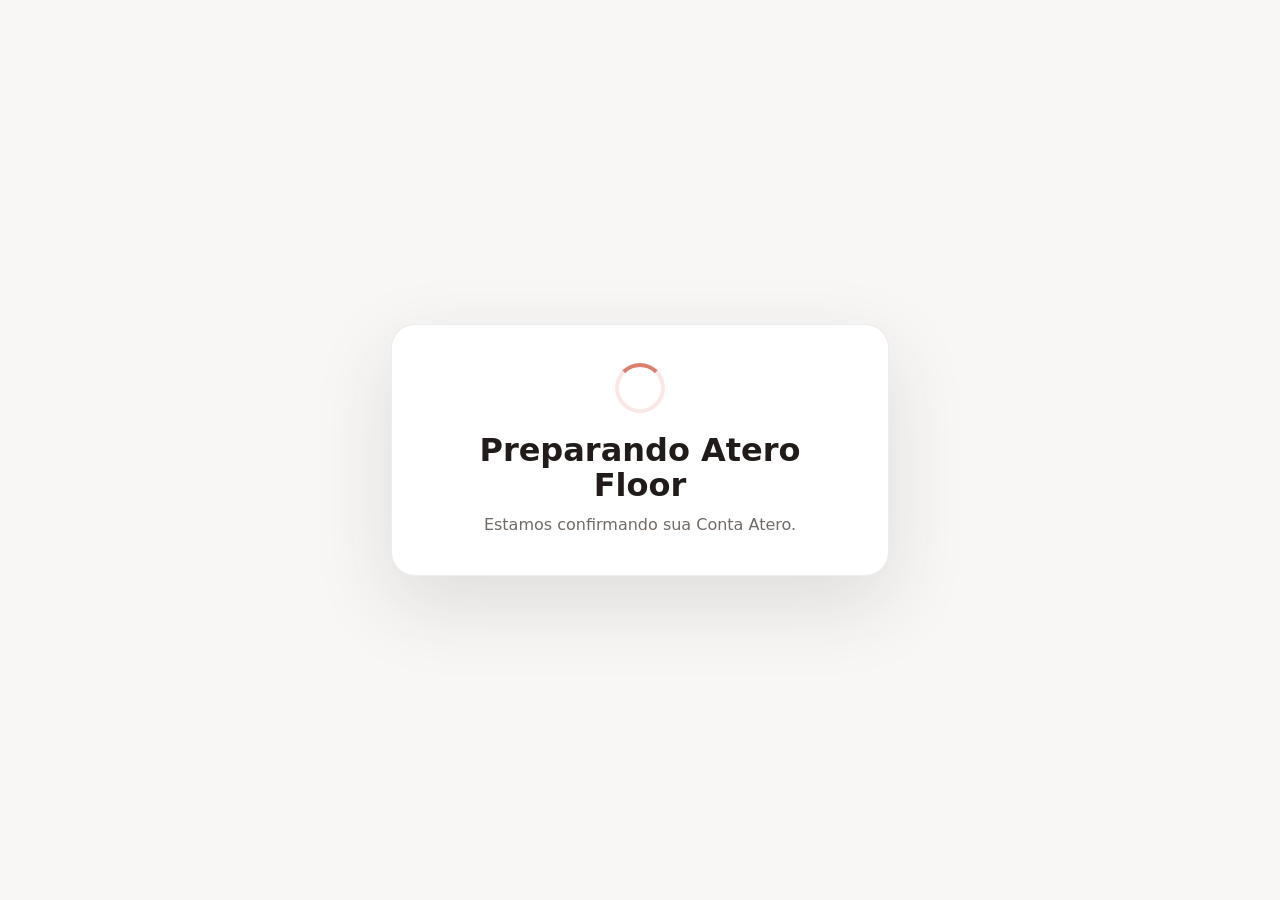
==== floor.html @ 6641c3ed "Add Floor planning editor page" ====
<!DOCTYPE html>
<html lang="pt-BR" data-access-state="checking">
<head>
  <meta charset="UTF-8">
  <meta name="viewport" content="width=device-width, initial-scale=1.0">
  <meta name="description" content="Editor de plantas baixas do Atero Floor.">
  <meta name="theme-color" content="#de7f6e">
  <title>Editor | Atero Floor</title>
  <link rel="stylesheet" href="css/access-guard.css?v=2">
  <link rel="stylesheet" href="css/floor.css?v=2">
</head>
<body>
  <section class="atero-access-screen" id="atero-access-screen" role="status" aria-live="polite">
    <div class="atero-access-card">
      <div class="atero-access-spinner" aria-hidden="true"></div>
      <h1>Preparando Atero Floor</h1>
      <p>Estamos confirmando sua Conta Atero.</p>
    </div>
  </section>

  <div class="app-shell"></div>

  <script type="module" src="js/floor-bootstrap.js?v=2"></script>
</body>
</html>
---- css/access-guard.css ----
html[data-access-state="checking"],
html[data-access-state="denied"] {
  overflow: hidden;
}

html[data-access-state="checking"] .app-shell,
html[data-access-state="denied"] .app-shell {
  visibility: hidden;
  pointer-events: none;
}

html[data-access-state="authorized"] .app-shell {
  visibility: visible;
  pointer-events: auto;
}

.atero-access-screen {
  position: fixed;
  inset: 0;
  z-index: 999999;
  display: grid;
  place-items: center;
  padding: 24px;
  background: #f8f7f6;
  font-family: Inter, ui-sans-serif, system-ui, -apple-system, BlinkMacSystemFont, "Segoe UI", sans-serif;
}

.atero-access-screen[hidden] {
  display: none;
}

.atero-access-card {
  width: min(100%, 420px);
  padding: 38px;
  text-align: center;
  background: #fff;
  border: 1px solid rgba(48, 36, 33, 0.08);
  border-radius: 24px;
  box-shadow: 0 28px 80px rgba(64, 44, 39, 0.13);
}

.atero-access-card h1 {
  margin: 20px 0 9px;
  font-size: clamp(1.45rem, 5vw, 2rem);
  line-height: 1.1;
  color: #211c1a;
}

.atero-access-card p {
  margin: 0;
  line-height: 1.6;
  color: #716964;
}

.atero-access-spinner {
  width: 42px;
  height: 42px;
  margin: 0 auto;
  border: 4px solid rgba(222, 127, 110, 0.18);
  border-top-color: #de7f6e;
  border-radius: 50%;
  animation: atero-access-spin 0.8s linear infinite;
}

.atero-access-error-icon {
  display: grid;
  place-items: center;
  width: 46px;
  height: 46px;
  margin: 0 auto;
  border-radius: 50%;
  background: #fff0ed;
  color: #b54e3d;
  font-size: 1.35rem;
  font-weight: 800;
}

.atero-access-actions {
  display: flex;
  flex-direction: column;
  gap: 10px;
  margin-top: 26px;
}

.atero-access-button {
  display: flex;
  align-items: center;
  justify-content: center;
  min-height: 46px;
  padding: 0 20px;
  border: 0;
  border-radius: 12px;
  background: #de7f6e;
  color: #fff;
  font: inherit;
  font-weight: 750;
  text-decoration: none;
  cursor: pointer;
}

.atero-access-button:hover {
  filter: brightness(0.95);
}

.atero-access-button-secondary {
  background: #f1e8e5;
  color: #553b35;
}

.atero-access-link {
  margin-top: 5px;
  color: #6c625f;
  text-decoration: none;
}

.atero-access-link:hover {
  text-decoration: underline;
}

@keyframes atero-access-spin {
  to { transform: rotate(360deg); }
}

@media (max-width: 520px) {
  .atero-access-card {
    padding: 30px 22px;
    border-radius: 20px;
  }
}
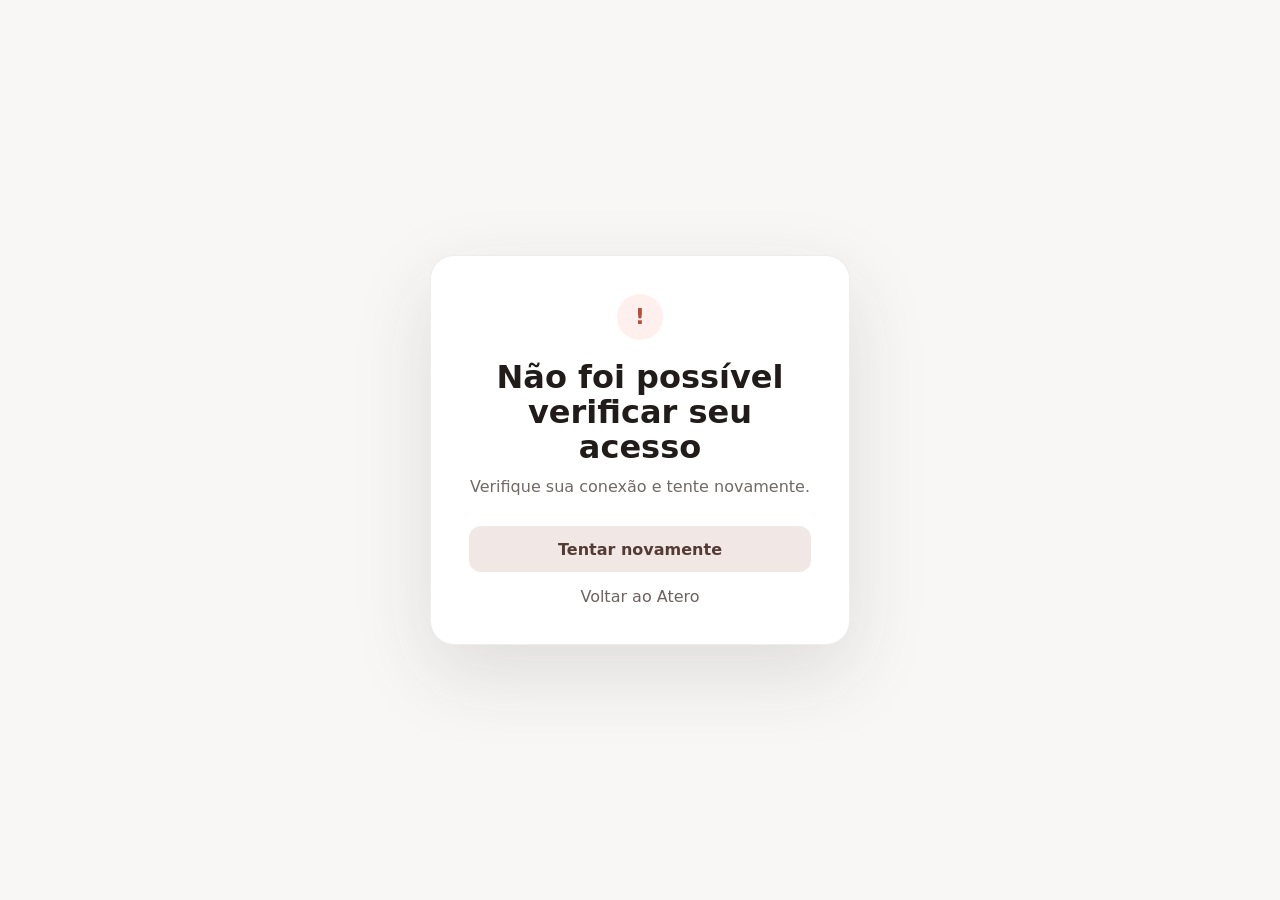
==== commit cb10f687: "Refresh Floor editor assets" ====
--- a/floor.html
+++ b/floor.html
@@ -20,6 +20,6 @@
 
   <div class="app-shell"></div>
 
-  <script type="module" src="js/floor-bootstrap.js?v=2"></script>
+  <script type="module" src="js/floor-bootstrap.js?v=3"></script>
 </body>
 </html>
--- a/css/floor.css
+++ b/css/floor.css
@@ -0,0 +1,478 @@
+:root {
+  color-scheme: light;
+  --salmon: #de7f6e;
+  --salmon-dark: #b95e4e;
+  --salmon-soft: #f9e8e4;
+  --ink: #231e1c;
+  --muted: #746b67;
+  --line: #e8e1de;
+  --panel: #fff;
+  --canvas: #f9f8f6;
+  --toolbar-width: 58px;
+  --inspector-width: 286px;
+  --topbar-height: 58px;
+  --status-height: 31px;
+}
+
+* { box-sizing: border-box; }
+html, body, .app-shell { width: 100%; height: 100%; margin: 0; overflow: hidden; }
+body {
+  background: var(--canvas);
+  color: var(--ink);
+  font-family: Inter, ui-sans-serif, system-ui, -apple-system, BlinkMacSystemFont, "Segoe UI", sans-serif;
+}
+button, input, select { font: inherit; }
+button { color: inherit; }
+
+.editor {
+  width: 100%;
+  height: 100%;
+  display: grid;
+  grid-template-columns: var(--toolbar-width) minmax(0, 1fr) var(--inspector-width);
+  grid-template-rows: var(--topbar-height) minmax(0, 1fr) var(--status-height);
+  grid-template-areas:
+    "top top top"
+    "tools canvas inspector"
+    "status status status";
+  background: var(--canvas);
+}
+
+.topbar {
+  grid-area: top;
+  z-index: 20;
+  display: grid;
+  grid-template-columns: minmax(220px, 1fr) auto minmax(220px, 1fr);
+  align-items: center;
+  min-width: 0;
+  background: rgba(255,255,255,0.96);
+  border-bottom: 1px solid var(--line);
+  box-shadow: 0 2px 10px rgba(45, 31, 27, 0.04);
+}
+
+.topbar-left,
+.topbar-center,
+.topbar-right { display: flex; align-items: center; min-width: 0; }
+.topbar-left { gap: 9px; padding-left: 10px; }
+.topbar-center { justify-content: center; gap: 4px; }
+.topbar-right { justify-content: flex-end; gap: 7px; padding-right: 10px; }
+
+.home-link {
+  display: grid;
+  place-items: center;
+  width: 38px;
+  height: 38px;
+  flex: 0 0 auto;
+  border-radius: 11px;
+  color: var(--muted);
+  text-decoration: none;
+}
+.home-link:hover { background: #f4efed; color: var(--ink); }
+
+.mini-brand {
+  display: grid;
+  place-items: center;
+  width: 32px;
+  height: 32px;
+  flex: 0 0 auto;
+  border-radius: 10px;
+  background: var(--salmon);
+  color: #fff;
+  font-weight: 900;
+  box-shadow: 0 6px 14px rgba(222,127,110,0.23);
+}
+
+.project-title-wrap { min-width: 0; }
+.project-title-input {
+  width: min(34vw, 380px);
+  min-width: 120px;
+  padding: 5px 7px;
+  background: transparent;
+  border: 1px solid transparent;
+  border-radius: 8px;
+  color: var(--ink);
+  font-weight: 730;
+  text-overflow: ellipsis;
+  outline: none;
+}
+.project-title-input:hover { border-color: var(--line); }
+.project-title-input:focus { background: #fff; border-color: var(--salmon); box-shadow: 0 0 0 3px var(--salmon-soft); }
+.save-state { display: block; padding-left: 8px; color: #918783; font-size: 0.67rem; }
+
+.top-button,
+.tool-button,
+.zoom-button,
+.small-button,
+.inspector-button {
+  border: 0;
+  cursor: pointer;
+  transition: background 130ms ease, color 130ms ease, transform 130ms ease;
+}
+
+.top-button {
+  display: inline-flex;
+  align-items: center;
+  justify-content: center;
+  gap: 7px;
+  min-width: 38px;
+  height: 38px;
+  padding: 0 10px;
+  background: transparent;
+  border-radius: 10px;
+  color: #5f5753;
+}
+.top-button svg { width: 18px; height: 18px; }
+.top-button:hover:not(:disabled) { background: #f3efed; color: var(--ink); }
+.top-button:disabled { opacity: 0.35; cursor: default; }
+.top-button.primary { padding-inline: 14px; background: var(--salmon); color: #fff; font-weight: 750; }
+.top-button.primary:hover { background: var(--salmon-dark); }
+.mobile-inspector { display: none; }
+
+.view-switch {
+  display: flex;
+  align-items: center;
+  padding: 3px;
+  background: #f1edeb;
+  border-radius: 11px;
+}
+.view-switch button {
+  min-width: 54px;
+  height: 31px;
+  padding: 0 10px;
+  background: transparent;
+  border: 0;
+  border-radius: 8px;
+  color: var(--muted);
+  font-size: 0.76rem;
+  font-weight: 700;
+  cursor: pointer;
+}
+.view-switch button.active { background: #fff; color: var(--ink); box-shadow: 0 2px 8px rgba(44,30,27,0.08); }
+.view-switch button:disabled { opacity: 0.45; cursor: not-allowed; }
+
+.tool-rail {
+  grid-area: tools;
+  z-index: 14;
+  display: flex;
+  flex-direction: column;
+  align-items: center;
+  gap: 5px;
+  padding: 9px 7px;
+  background: rgba(255,255,255,0.97);
+  border-right: 1px solid var(--line);
+}
+.tool-divider { width: 26px; height: 1px; margin: 4px 0; background: var(--line); }
+.tool-spacer { flex: 1; }
+.tool-button {
+  position: relative;
+  display: grid;
+  place-items: center;
+  width: 42px;
+  height: 42px;
+  padding: 0;
+  background: transparent;
+  border-radius: 11px;
+  color: #68605c;
+}
+.tool-button svg { width: 21px; height: 21px; pointer-events: none; }
+.tool-button:hover { background: #f4f0ee; color: var(--ink); }
+.tool-button.active { background: var(--salmon-soft); color: var(--salmon-dark); }
+.tool-button::after {
+  content: attr(data-tooltip);
+  position: absolute;
+  left: 49px;
+  top: 50%;
+  z-index: 30;
+  padding: 7px 9px;
+  transform: translateY(-50%) translateX(-4px);
+  background: #2c2624;
+  color: #fff;
+  border-radius: 7px;
+  font-size: 0.72rem;
+  white-space: nowrap;
+  opacity: 0;
+  pointer-events: none;
+  transition: opacity 120ms ease, transform 120ms ease;
+}
+.tool-button:hover::after { opacity: 1; transform: translateY(-50%) translateX(0); }
+
+.canvas-region {
+  grid-area: canvas;
+  position: relative;
+  min-width: 0;
+  min-height: 0;
+  overflow: hidden;
+  background: var(--canvas);
+}
+
+#plan-svg {
+  width: 100%;
+  height: 100%;
+  display: block;
+  touch-action: none;
+  cursor: crosshair;
+  user-select: none;
+}
+#plan-svg[data-tool="select"] { cursor: default; }
+#plan-svg[data-panning="true"] { cursor: grabbing; }
+#plan-svg[data-tool="pan"] { cursor: grab; }
+
+.canvas-hint {
+  position: absolute;
+  left: 50%;
+  bottom: 16px;
+  z-index: 8;
+  max-width: min(80%, 560px);
+  padding: 8px 12px;
+  transform: translateX(-50%);
+  background: rgba(38,32,30,0.88);
+  color: #fff;
+  border-radius: 9px;
+  font-size: 0.74rem;
+  box-shadow: 0 10px 30px rgba(32,22,20,0.16);
+  pointer-events: none;
+  opacity: 0;
+  transition: opacity 150ms ease;
+}
+.canvas-hint.visible { opacity: 1; }
+
+.zoom-controls {
+  position: absolute;
+  right: 14px;
+  bottom: 14px;
+  z-index: 9;
+  display: flex;
+  align-items: center;
+  padding: 4px;
+  background: rgba(255,255,255,0.94);
+  border: 1px solid var(--line);
+  border-radius: 12px;
+  box-shadow: 0 8px 26px rgba(50,34,30,0.09);
+  backdrop-filter: blur(12px);
+}
+.zoom-button {
+  display: grid;
+  place-items: center;
+  width: 32px;
+  height: 32px;
+  padding: 0;
+  background: transparent;
+  border-radius: 8px;
+}
+.zoom-button:hover { background: #f2eeec; }
+.zoom-value { min-width: 52px; text-align: center; color: var(--muted); font-size: 0.72rem; font-weight: 700; }
+
+.floor-tabs {
+  position: absolute;
+  left: 14px;
+  bottom: 14px;
+  z-index: 9;
+  display: flex;
+  align-items: center;
+  max-width: calc(100% - 250px);
+  padding: 4px;
+  overflow-x: auto;
+  background: rgba(255,255,255,0.94);
+  border: 1px solid var(--line);
+  border-radius: 12px;
+  box-shadow: 0 8px 26px rgba(50,34,30,0.09);
+  scrollbar-width: none;
+}
+.floor-tabs::-webkit-scrollbar { display: none; }
+.floor-tab {
+  height: 32px;
+  padding: 0 12px;
+  background: transparent;
+  border: 0;
+  border-radius: 8px;
+  color: var(--muted);
+  font-size: 0.73rem;
+  font-weight: 700;
+  white-space: nowrap;
+  cursor: pointer;
+}
+.floor-tab.active { background: var(--salmon-soft); color: var(--salmon-dark); }
+.floor-add { width: 32px; padding: 0; font-size: 1.05rem; }
+
+.inspector {
+  grid-area: inspector;
+  z-index: 13;
+  min-width: 0;
+  overflow-y: auto;
+  background: rgba(255,255,255,0.97);
+  border-left: 1px solid var(--line);
+}
+.inspector-header {
+  position: sticky;
+  top: 0;
+  z-index: 2;
+  padding: 18px 18px 14px;
+  background: rgba(255,255,255,0.96);
+  border-bottom: 1px solid var(--line);
+  backdrop-filter: blur(12px);
+}
+.inspector-kicker { margin: 0 0 5px; color: var(--salmon-dark); font-size: 0.67rem; font-weight: 820; letter-spacing: 0.09em; text-transform: uppercase; }
+.inspector-header h2 { margin: 0; font-size: 1.08rem; letter-spacing: -0.03em; }
+.inspector-body { padding: 16px 18px 28px; }
+
+.inspector-section { padding: 0 0 18px; margin-bottom: 18px; border-bottom: 1px solid var(--line); }
+.inspector-section:last-child { border-bottom: 0; }
+.inspector-section h3 { margin: 0 0 12px; font-size: 0.76rem; letter-spacing: 0.01em; }
+.property-grid { display: grid; grid-template-columns: 1fr 1fr; gap: 10px; }
+.property-field { display: grid; gap: 6px; min-width: 0; }
+.property-field.full { grid-column: 1 / -1; }
+.property-field label { color: var(--muted); font-size: 0.68rem; font-weight: 700; }
+.property-field input,
+.property-field select {
+  width: 100%;
+  min-width: 0;
+  height: 36px;
+  padding: 0 9px;
+  background: #faf8f7;
+  border: 1px solid var(--line);
+  border-radius: 9px;
+  color: var(--ink);
+  outline: none;
+}
+.property-field input:focus,
+.property-field select:focus { background: #fff; border-color: var(--salmon); box-shadow: 0 0 0 3px var(--salmon-soft); }
+
+.summary-list { display: grid; gap: 10px; }
+.summary-row { display: flex; justify-content: space-between; gap: 10px; color: var(--muted); font-size: 0.76rem; }
+.summary-row strong { color: var(--ink); font-weight: 750; }
+
+.inspector-button {
+  display: inline-flex;
+  align-items: center;
+  justify-content: center;
+  width: 100%;
+  min-height: 38px;
+  padding: 0 12px;
+  background: #f2eeec;
+  border-radius: 9px;
+  font-size: 0.74rem;
+  font-weight: 750;
+}
+.inspector-button:hover { background: #eae3e0; }
+.inspector-button.danger { background: #fff0ed; color: #ad4035; }
+.inspector-button.danger:hover { background: #ffe4df; }
+.inspector-actions { display: grid; gap: 8px; }
+
+.library-grid { display: grid; grid-template-columns: 1fr 1fr; gap: 8px; }
+.library-item {
+  display: grid;
+  place-items: center;
+  gap: 5px;
+  min-height: 72px;
+  padding: 8px;
+  background: #faf8f7;
+  border: 1px solid var(--line);
+  border-radius: 11px;
+  cursor: pointer;
+}
+.library-item:hover { border-color: var(--salmon); background: #fff9f7; }
+.library-item span:first-child { font-size: 1.25rem; }
+.library-item span:last-child { color: var(--muted); font-size: 0.66rem; font-weight: 700; }
+
+.statusbar {
+  grid-area: status;
+  z-index: 22;
+  display: flex;
+  align-items: center;
+  justify-content: space-between;
+  gap: 18px;
+  padding: 0 12px;
+  background: #fff;
+  border-top: 1px solid var(--line);
+  color: #817773;
+  font-size: 0.66rem;
+}
+.status-left,
+.status-right { display: flex; align-items: center; gap: 14px; }
+.status-toggle { display: inline-flex; align-items: center; gap: 6px; cursor: pointer; }
+.status-toggle input { accent-color: var(--salmon); }
+
+.context-menu {
+  position: fixed;
+  z-index: 80;
+  display: grid;
+  min-width: 180px;
+  padding: 6px;
+  background: #fff;
+  border: 1px solid var(--line);
+  border-radius: 12px;
+  box-shadow: 0 16px 45px rgba(43,30,26,0.17);
+}
+.context-menu[hidden] { display: none; }
+.context-menu button { padding: 9px 10px; text-align: left; background: transparent; border: 0; border-radius: 8px; cursor: pointer; }
+.context-menu button:hover { background: #f4f0ee; }
+.context-menu button.danger { color: #ad4035; }
+
+.modal-backdrop {
+  position: fixed;
+  inset: 0;
+  z-index: 90;
+  display: grid;
+  place-items: center;
+  padding: 22px;
+  background: rgba(35,28,26,0.4);
+  backdrop-filter: blur(7px);
+}
+.modal-backdrop[hidden] { display: none; }
+.modal {
+  width: min(100%, 520px);
+  padding: 24px;
+  background: #fff;
+  border-radius: 20px;
+  box-shadow: 0 26px 80px rgba(35,25,22,0.26);
+}
+.modal h2 { margin: 0 0 8px; font-size: 1.3rem; }
+.modal p { margin: 0 0 18px; color: var(--muted); font-size: 0.86rem; line-height: 1.55; }
+.modal-actions { display: flex; justify-content: flex-end; gap: 9px; margin-top: 20px; }
+.small-button { min-height: 38px; padding: 0 13px; background: #f2eeec; border-radius: 9px; font-weight: 730; }
+.small-button.primary { background: var(--salmon); color: #fff; }
+.small-button:hover { filter: brightness(0.96); }
+
+.toast-stack { position: fixed; right: 18px; top: 72px; z-index: 100; display: grid; gap: 8px; }
+.toast { max-width: 340px; padding: 12px 14px; background: #2b2523; color: #fff; border-radius: 11px; font-size: 0.78rem; box-shadow: 0 14px 36px rgba(32,22,20,0.2); animation: toast-in 170ms ease-out; }
+@keyframes toast-in { from { opacity: 0; transform: translateY(-6px); } }
+
+.room-shape { stroke: rgba(134,112,105,0.16); stroke-width: 1; vector-effect: non-scaling-stroke; }
+.room-label { fill: #746a66; font-size: 13px; font-weight: 700; text-anchor: middle; pointer-events: none; }
+.room-area { fill: #9a908c; font-size: 10px; text-anchor: middle; pointer-events: none; }
+.wall-line { stroke: #302a28; stroke-linecap: square; cursor: pointer; }
+.wall-line.selected { stroke: #b95e4e; }
+.entity-hit { stroke: transparent; stroke-width: 20; fill: transparent; cursor: pointer; }
+.opening-cut { stroke: #fff; stroke-linecap: butt; }
+.door-leaf { stroke: #7d6d68; fill: none; stroke-width: 1.5; vector-effect: non-scaling-stroke; pointer-events: none; }
+.window-line { stroke: #52737b; stroke-width: 2; vector-effect: non-scaling-stroke; pointer-events: none; }
+.furniture-shape { fill: #f3efed; stroke: #8c807b; stroke-width: 1.2; vector-effect: non-scaling-stroke; cursor: pointer; }
+.furniture-shape.selected { fill: #fae5df; stroke: #b95e4e; }
+.item-label { fill: #6f6561; font-size: 9px; text-anchor: middle; pointer-events: none; }
+.text-label { fill: #4e4643; font-weight: 700; cursor: pointer; }
+.measure-line { stroke: #b95e4e; stroke-width: 1.2; stroke-dasharray: 4 3; vector-effect: non-scaling-stroke; cursor: pointer; }
+.measure-text { fill: #a74f42; font-size: 10px; font-weight: 700; text-anchor: middle; paint-order: stroke; stroke: #fff; stroke-width: 4px; pointer-events: none; }
+.selection-handle { fill: #fff; stroke: #b95e4e; stroke-width: 2; vector-effect: non-scaling-stroke; cursor: grab; }
+.preview-line { stroke: var(--salmon); stroke-width: 3; stroke-dasharray: 8 6; vector-effect: non-scaling-stroke; pointer-events: none; }
+.preview-room { fill: rgba(222,127,110,0.12); stroke: var(--salmon); stroke-width: 2; stroke-dasharray: 7 5; vector-effect: non-scaling-stroke; pointer-events: none; }
+.snap-point { fill: var(--salmon); stroke: #fff; stroke-width: 2; vector-effect: non-scaling-stroke; pointer-events: none; }
+
+.fatal-error { min-height: 100vh; display: grid; place-content: center; justify-items: center; padding: 30px; text-align: center; }
+.fatal-error a { color: var(--salmon-dark); font-weight: 700; }
+
+@media (max-width: 1000px) {
+  :root { --inspector-width: 248px; }
+  .topbar { grid-template-columns: minmax(180px, 1fr) auto auto; }
+  .top-button .button-label { display: none; }
+}
+
+@media (max-width: 760px) {
+  :root { --inspector-width: 0px; }
+  .editor { grid-template-columns: var(--toolbar-width) minmax(0,1fr); grid-template-areas: "top top" "tools canvas" "status status"; }
+  .topbar { grid-template-columns: minmax(0,1fr) auto; }
+  .topbar-center { display: none; }
+  .mobile-inspector { display: inline-flex; }
+  .inspector { position: fixed; top: var(--topbar-height); right: 0; bottom: var(--status-height); z-index: 60; width: min(86vw, 300px); transform: translateX(100%); transition: transform 180ms ease; box-shadow: -16px 0 40px rgba(43,30,26,0.13); }
+  .editor.inspector-open .inspector { transform: translateX(0); }
+  .project-title-input { width: 42vw; }
+  .floor-tabs { max-width: calc(100% - 160px); }
+}
